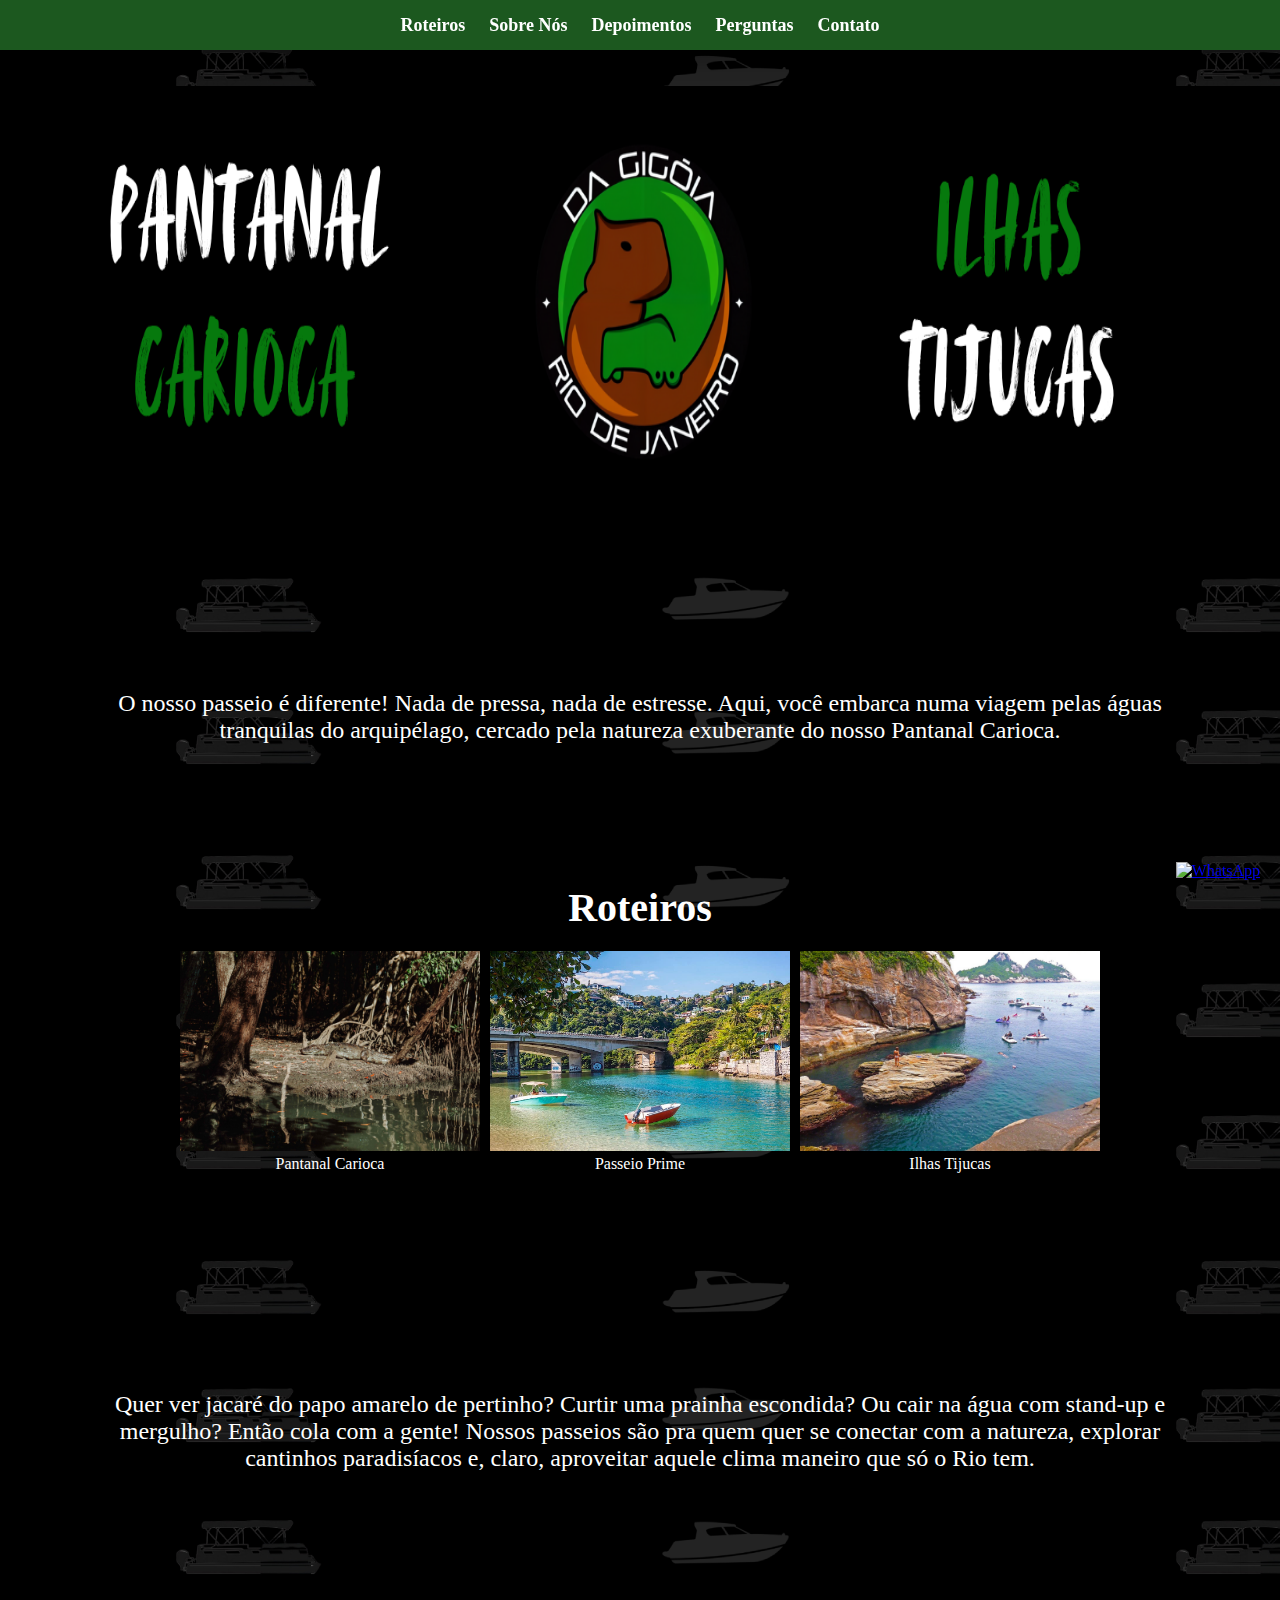
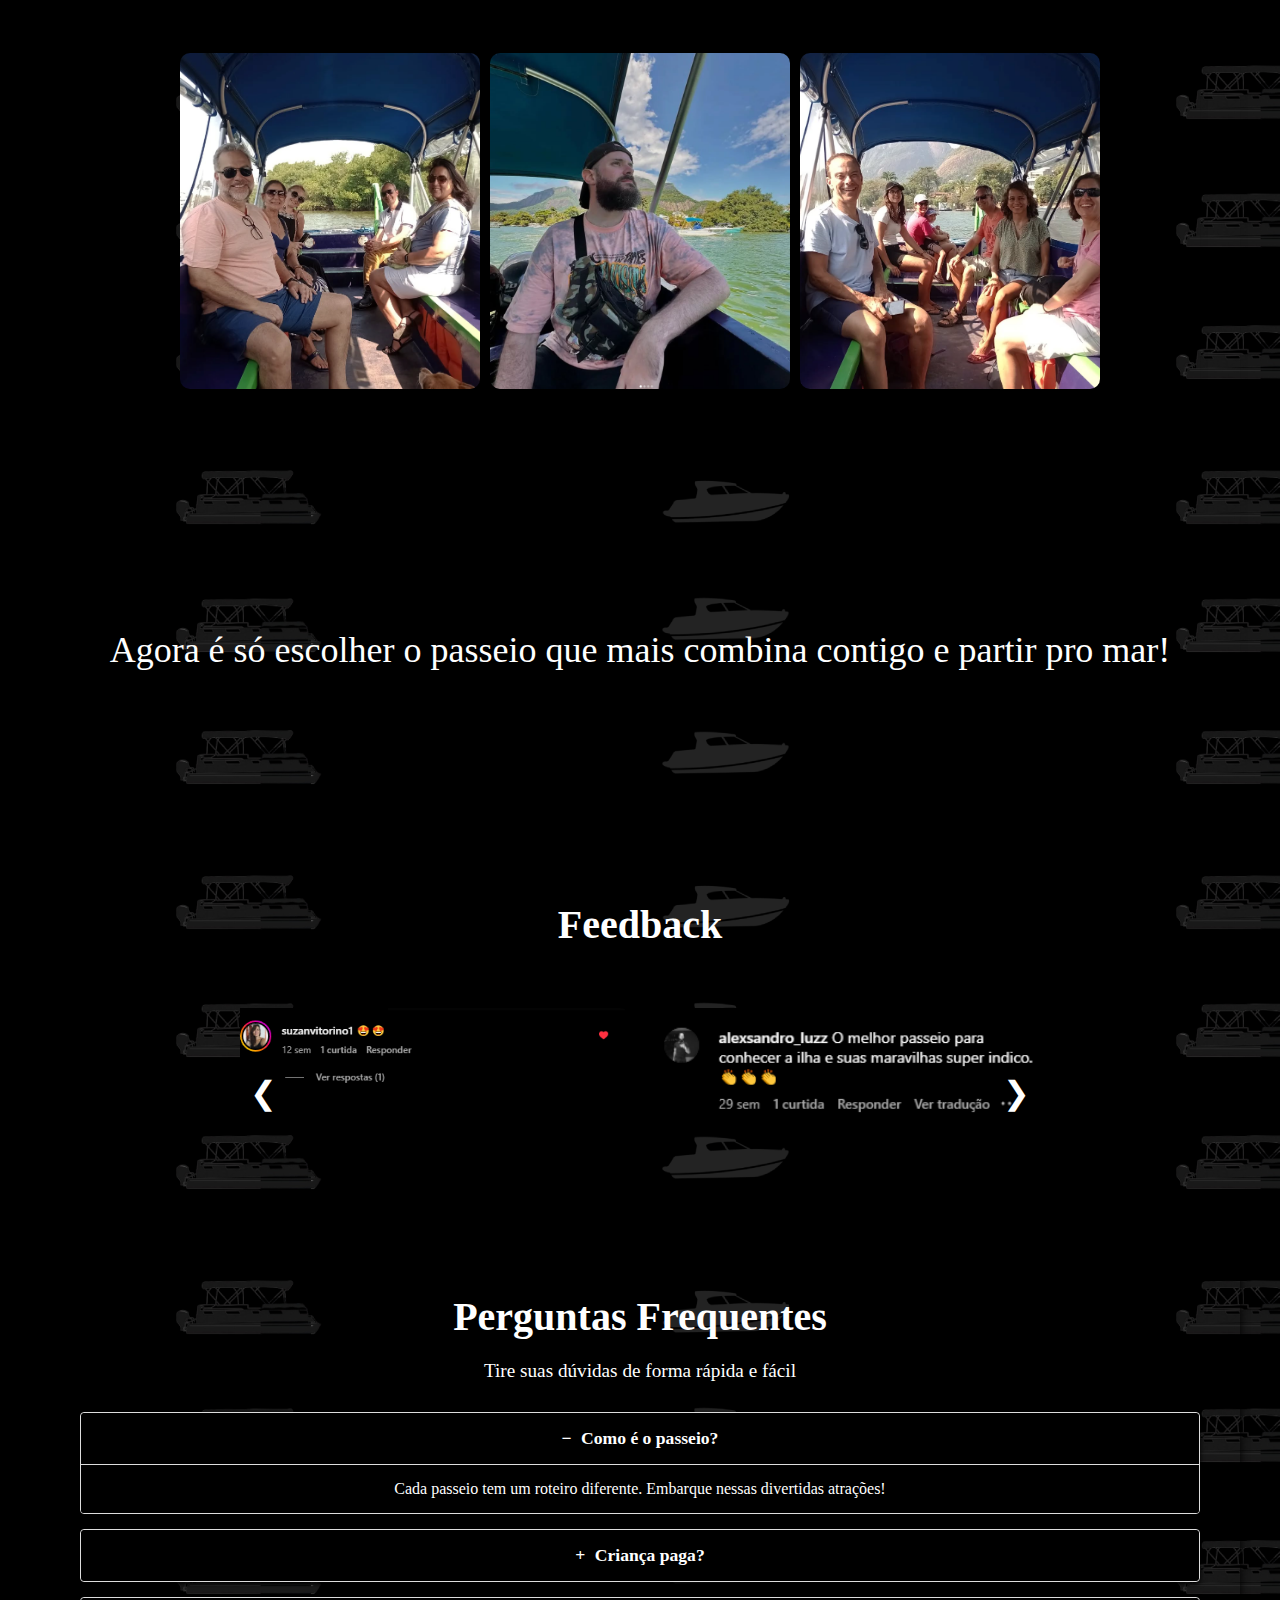
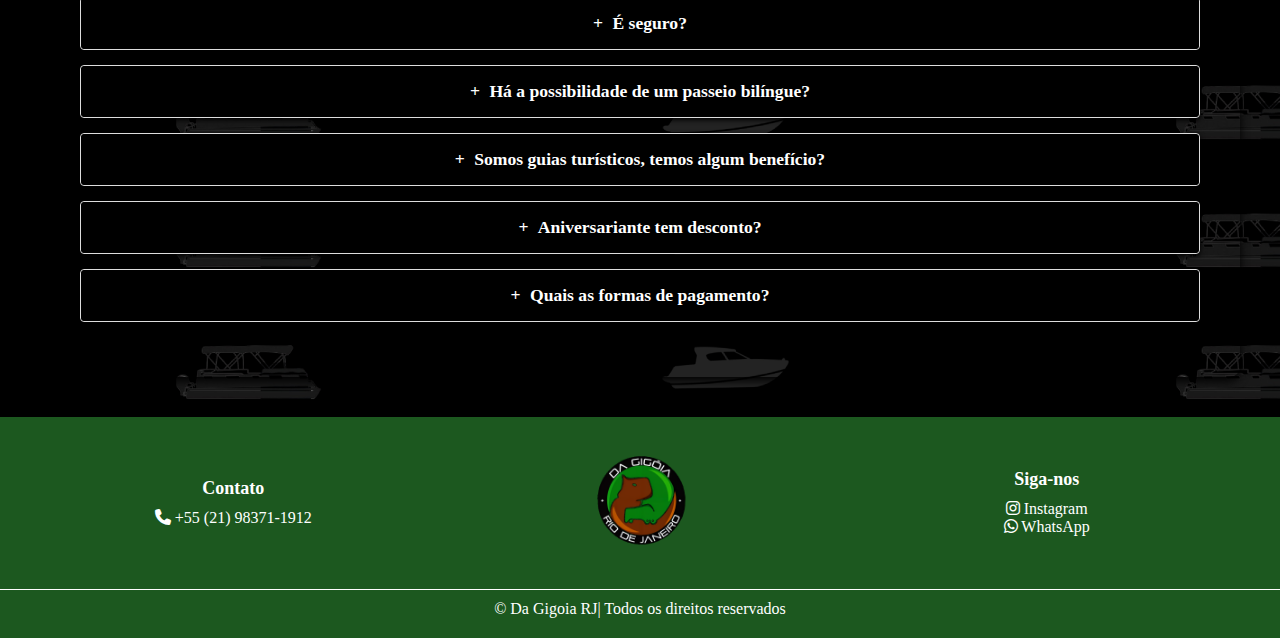
==== index.html @ a49fd47b "Teste1" ====
<!DOCTYPE html>
<html lang="pt-BR">

<head>
  <meta charset="UTF-8">
  <meta name="viewport" content="width=device-width, initial-scale=1.0">
  <title>DaGigóia</title>


  <link rel="stylesheet" href="CSS/style.css">


  <link rel="stylesheet" href="https://cdnjs.cloudflare.com/ajax/libs/font-awesome/6.5.1/css/all.min.css">

</head>

<body>
  <header>

    <nav>
      <ul>
        <li><a href="#roteiros">Roteiros</a></li>
        <li><a href="#sobre-nos">Sobre Nós</a></li>
        <li><a href="#depoimentos">Depoimentos</a></li>
        <li><a href="#perguntas">Perguntas</a></li>
        <li><a href="#contato">Contato</a></li>
      </ul>
    </nav>
  </header>
  <br><br>



  <img class="imagem-principal" src="Imagens/Fundologo.png" alt="">
  <div class="whatsapp-button">
    <a href="https://wa.me/5521983711912" target="_blank">
      <img src="https://upload.wikimedia.org/wikipedia/commons/6/6b/WhatsApp.svg" alt="WhatsApp">
    </a>
  </div>

  <div class="container caixa-formatada">
    <div class="texto">
      <p class="descricao">O nosso passeio é diferente! Nada de pressa, nada de estresse. Aqui, você embarca numa viagem
        pelas águas tranquilas do arquipélago, cercado pela natureza exuberante do nosso Pantanal Carioca.</p>
    </div>
  </div>




  <div class="roteiros" id="roteiros">
    <h2>Roteiros</h2>
    <div class="roteiros-container">

      <div class="roteiro-item"
        onclick="abrirModal('Imagens/Pantanal carioca.jpg', 'Pantanal Carioca', 'Duração: 25 a 35 minutos de pura emoção!<br>Descrição: Prepare-se para ser encantado enquanto navega pelo fascinante canal Marapendi! Conheça o berçário dos jacarés do papo amarelo e se delicie com a vista dos diversos restaurantes que adornam as ilhas. É uma verdadeira imersão na natureza!<br>Incluso: Seu passeio já inclui a volta ao ponto de partida, garantindo uma experiência completa.')">
        <img class="miniatura" src="Imagens/Pantanal carioca.jpg" alt="Roteiro 1" width="300">
        <p class="titulo-passeio">Pantanal Carioca</p>
      </div>
      <div class="roteiro-item"
        onclick="abrirModal('Imagens/Passeio prime.png', 'Passeio Prime', 'Duração: 45 a 50 minutos de pura emoção!<br> Eleve sua experiência com o Passeio Prime! Navegue pelo Pantanal Carioca e, em seguida, descubra a deslumbrante Praia dos Amores, um verdadeiro paraíso ao lado do pier da Barra.<br>Incluso: Todo o conforto e qualidade do passeio Pantanal, com um toque especial!')">
        <img class="miniatura" src="Imagens/Passeio prime.png" alt="Roteiro 2" width="300">
        <p class="titulo-passeio">Passeio Prime</p>
      </div>
      <div class="roteiro-item"
        onclick="abrirModal('Imagens/tijucas3.png', 'Passeio às Ilhas Tijucas', 'Duração: 4 horas de pura alegria!<br>Descrição: Mergulhe em um dia de aventuras nas Ilhas Tijucas, em frente à Praia da Barra! Aproveite atividades como stand-ups, mergulho com máscara e macarrões flutuantes para se divertir na água. É diversão garantida para todos!<br>Incluso: Água e mate para você se manter hidratado enquanto desfruta dessa experiência incrível.')">
        <img class="miniatura" src="Imagens/tijucas3.png" alt="Roteiro 3" width="300">
        <p class="titulo-passeio">Ilhas Tijucas</p>
      </div>
    </div>
  </div>


  <div id="modal" class="modal">
    <div class="modal-conteudo">
      <span class="fechar" onclick="fecharModal()">&times;</span>
      <img id="modal-imagem" src="" alt="Imagem Ampliada">
      <h2 id="modal-titulo"></h2>
      <p id="modal-desc"></p>
    </div>
  </div>
  <br>


  <div class=" caixa-formatada">
    <div class="texto">
      <p>Quer ver jacaré do papo amarelo de pertinho? Curtir uma prainha escondida? Ou cair na água com stand-up e
        mergulho? Então cola com a gente! Nossos passeios são pra quem quer se conectar com a natureza, explorar
        cantinhos paradisíacos e, claro, aproveitar aquele clima maneiro que só o Rio tem.</p>
    </div>
    <br><br><br>
    <section class="sobre-nos" id="sobre-nos">
      <div class="imagens">
        <img src="Imagens/Cliente1.png" alt="Imagem 1">
        <img src="Imagens/Cliente2.png" alt="Imagem 2">
        <img src="Imagens/Cliente3.png" alt="Imagem 3">
      </div>
  </div>
  </section>

  <div class="container caixa-formatada">
    <div class="texto">
      <p style="font-size: 1.5em; font-family: cursive" ;>Agora é só escolher o passeio que mais combina contigo e
        partir pro mar!</p>
    </div>
  </div>


  <br><br><br><br><br>


  <div class="testimonials">
    <div class="depoimentos" id="depoimentos">
      <h2>Feedback</h2>
    </div>
  </div>

  <div class="testimonials">
    <div class="testimonial-wrapper">
      <button class="prev">❮</button>
      <div class="testimonial-container">
        <div class="testimonial"><img src="Imagens/depoimento0.png" alt="Depoimento 1"></div>
        <div class="testimonial"><img src="Imagens/depoimento1.png" alt="Depoimento 3"></div>
        <div class="testimonial"><img src="Imagens/depoimento2.png" alt="Depoimento 4"></div>
        <div class="testimonial"><img src="Imagens/depoimento3.png" alt="Depoimento 4"></div>
      </div>
      <button class="next">❯</button>
    </div>
  </div>


  <br><br>

  <div class="perguntas" id="perguntas">
    <h2 class="tituloperguntas">Perguntas Frequentes</h2>
    <p>Tire suas dúvidas de forma rápida e fácil</p>

    <div class="duvida">
      <details open>
        <summary>Como é o passeio?</summary>
        <p>Cada passeio tem um roteiro diferente. Embarque nessas divertidas atrações!</p>
      </details>
    </div>

    <div class="duvida">
      <details>
        <summary>Criança paga?</summary>
        <p>Crianças de até cinco anos não pagam, limitado a três por grupo, desde que estejam acompanhadas por pelo
          menos dois adultos.</p>
      </details>
    </div>

    <div class="duvida">
      <details>
        <summary>É seguro?</summary>
        <p>Sim! Todas as medidas de segurança marítima são adotadas para garantir uma experiência tranquila e
          protegida</p>
      </details>
    </div>
    <div class="duvida">
      <details>
        <summary>Há a possibilidade de um passeio bilíngue?</summary>
        <p>Sim, há a opção de passeio bilíngue, mas é necessário avisar com antecedência, e o valor pode sofrer
          alterações.</p>
      </details>
    </div>


    <div class="duvida">
      <details>
        <summary>Somos guias turísticos, temos algum benefício?</summary>
        <p>Sim, se o guia estiver acompanhado de pelo menos duas pessoas, não há cobrança pelo passeio.</p>
      </details>
    </div>

    <div class="duvida">
      <details>
        <summary>Aniversariante tem desconto?</summary>
        <p>Claro, dá pra gente fechar vários tipos de colaboração.</p>
      </details>
    </div>

    <div class="duvida">
      <details>
        <summary>Quais as formas de pagamento?</summary>
        <p>Pix / Dinheiro / Crédito / Débito</p>
      </details>
    </div>
  </div>

  <footer class="footer" id="contato">
    <div class="footer-content">
      <div class="footer-section contato">
        <h3>Contato</h3>
        <p>
          <a href="tel:+5521983711912">
            <i class="fas fa-phone"></i> +55 (21) 98371-1912
          </a>
        </p>
      </div>
      <div class="footer-section-logo">
        <img src="Imagens/logo_transparente.png" alt="Logo">
      </div>

      <div class="footer-section redes-sociais">
        <h3>Siga-nos</h3>
        <p>
          <a href="https://www.instagram.com/dagigoiarj?utm_source=ig_web_button_share_sheet&igsh=ZDNlZDc0MzIxNw=='"
            target="_blank">
            <i class="fab fa-instagram"></i> Instagram
          </a>
        </p>
        <p>
          <a href="https://wa.me/5521983711912" target="_blank">
            <i class="fab fa-whatsapp"></i> WhatsApp
          </a>
        </p>
      </div>
    </div>

    <div class="footer-bottom">
      <p>&copy; Da Gigoia RJ| Todos os direitos reservados</p>
    </div>
  </footer>




  <script src="JS/script.js"></script>
</body>

</html>
---- CSS/style.css ----
/* Reset básico para remover margens e paddings padrão */
* {
    margin: 0;
    padding: 0;
    box-sizing: border-box;
}

@import url('https://fonts.googleapis.com/css2?family=Caveat:wght@400..700&family=Piedra&display=swap');
@import url('https://fonts.googleapis.com/css2?family=Caveat:wght@400..700&family=Oswald:wght@200..700&display=swap');


body {
    font-family: "Piedra", serif;
    color: #000000;
    background-image: url(Fundo.png);
    margin: 0;
    height: 100vh;
    overflow-x: hidden;
    width: 100%;
    padding: 0%;
    
}




header {
    background-color: #1c581f;
    background-size: cover;
    background-position: center;
    background-repeat: no-repeat;
    display: flex;
    justify-content: space-between;
    align-items: center;
    width: 100%;
    height: 50px;
    margin: 0;
    position: fixed;
    top: 0;
    left: 0;
    z-index: 1000;
    padding: 10px 5%;
    box-shadow: 0px 10px 20px rgba(0, 0, 0, 0.3);
}

@media (max-width: 321px) {
    header {
        padding-bottom: 30px;
        padding-top: 30px;
    }
}

nav {
    flex: 1;
    display: flex;
    justify-content: center;
}

nav ul {
    display: flex;
    flex-wrap: wrap;
    justify-content: center;
}

nav ul li {
    display: inline;
}

nav ul li a {
    color: white;
    text-decoration: none;
    font-size: 18px;
    font-weight: bold;
    transition: all 0.3s ease-in-out;
    padding: 8px 12px;
    border-radius: 5px;
}

nav ul li a:hover {
    background-color: rgba(255, 255, 255, 0.2);
    transform: scale(1.05);
}

header.show {
    top: 0;
}



.roteiros {
    font-family: cursive;
    text-align: center;
    margin: 60px auto;
    color: #ffffff;
    padding: 40px;
    border-radius: 10px;
    box-shadow: 0 4px 10px rgba(0, 0, 0, 0.1);
}

.roteiros h2 {
    margin-bottom: 20px;
    font-size: 2.5rem;
}

.roteiros-container {
    display: flex;
    justify-content: center;
    width: 100%;
    max-width: 1100px;
    margin: 0 auto;
    flex-wrap: nowrap;
    gap: 10px;
}


.roteiros .miniatura {
    width: 300px;
    height: 200px;

    transition: transform 0.3s;
    cursor: pointer;
    object-fit: cover;

}


.roteiros .miniatura:hover {
    transform: scale(1.1);
}



@media (max-width: 768px) {
    .roteiros-container {
        flex-direction: column;
        align-items: center;
    }
}




.modal {

    display: none;
    position: fixed;
    z-index: 1000;
    left: 0;
    top: 0;
    width: 100%;
    height: 100%;
    background-color: rgba(0, 0, 0, 0.8);
    justify-content: center;
    align-items: center;
}

@import url('https://fonts.googleapis.com/css2?family=Raleway:wght@300;400;600&display=swap');

.modal-conteudo {
    background: rgb(0, 0, 0);
    font-family: 'Raleway', sans-serif;
    font-size: 18px;
    font-weight: 400;
    color: white;
    padding: 20px;
    border-radius: 10px;
    text-align: center;
    max-width: 500px;
    position: relative;
    box-shadow: 0 4px 8px rgba(0, 0, 0, 0.2);
    letter-spacing: 0.7px;
    line-height: 1.6;
    text-shadow: 1px 1px 3px rgba(255, 255, 255, 0.1);
}



.modal img {
    width: 100%;
    max-height: 300px;
    border-radius: 10px;
    margin-bottom: 10px;
}

.fechar {
    position: absolute;
    top: -4px;
    right: 3px;
    font-size: 24px;
    cursor: pointer;
}

.sobre-nos {
    text-align: center;
    margin: 60px auto;
    color: #ffffff;
    padding: 40px;
    border-radius: 10px;
    box-shadow: 0 4px 10px rgba(0, 0, 0, 0.1);
    max-width: 1200px;
}

.sobre-nos .texto h2 {

    font-size: 2.5rem;
    margin-bottom: 20px;
}




.sobre-nos .texto p {
    font-size: 1.2rem;
    line-height: 1.8;
    margin-bottom: 30px;
}

.sobre-nos .imagens {
    display: flex;
    justify-content: center;
    width: 100%;
    max-width: 1100px;
    margin: 0 auto;
    flex-wrap: nowrap;

}


.sobre-nos .imagens img {
    width: 300px;
    height: auto;
    border-radius: 10px;
    object-fit: cover;
    flex-shrink: 0;
    transition: transform 0.3s;

}

.sobre-nos .imagens img:hover {
    transform: scale(1.1);
}

@media (max-width: 768px) {
    .sobre-nos .imagens {
        flex-direction: column;
        align-items: center;
    }
}
.caixa-formatada {
    font-size: 1.5rem;
    text-align: center;
    margin: 60px auto;
    color: #ffffff;
    padding: 40px;
    border-radius: 10px;
    box-shadow: 0 4px 10px rgba(0, 0, 0, 0.1);
    max-width: 1200px;
}


.texto {
    flex: 1;
}

.imagens {
    display: grid;
    grid-template-columns: repeat(2, 1fr);
    gap: 10px;
    flex: 1;
}

.imagens img {
    height: 250px;
    width: 100%;
    border-radius: 8px;
    object-fit: cover;
    transition: transform 0.3s ease;
}

.imagens img:hover {
    transform: scale(1.05);
}

@media (max-width: 768px) {
    .imagens {
        grid-template-columns: 1fr;
    }
}




.imagem-principal {
    background-image: linear-gradient(to bottom, rgba(0, 0, 0, 0) 70%, black 100%), url('DaGigoia.png');
    background-size: cover;
    background-position: center;
    background-repeat: no-repeat;
    width: 100%;
    max-width: 100vw;
    height: 50vh; /* 50% da altura da tela */
    margin-top: 50px;
    margin-bottom: 50px;
}

/* Ajuste para telas menores (smartphones) */
@media (max-width: 768px) {
    .imagem-principal {
        height: 25vh; /* Reduz a altura em telas pequenas */
        margin-top: 30px;
        margin-bottom: 30px;
        
    }
   
}

/* Ajuste para telas muito pequenas (até 480px) */
@media (max-width: 480px) {
    .imagem-principal {
        height: 20vh; /* Reduz mais a altura */
        margin-top: 20px;
        margin-bottom: 20px;
    }
}





.header-buttons {
    display: flex;
    gap: 15px;
}

.logo {
    font-size: 2em;
    font-weight: bold;
}


.logo {
    font-size: 2em;
    font-weight: bold;
    margin-right: auto;
}

.header-image {
    margin-left: auto;
}



.depoimentos {
    font-family: cursive;
    text-align: center;
    max-width: 1200px;
    padding: 40px;
}

.depoimentos h2 {
    font-size: 2.5rem;
    margin-bottom: 20px;
    color: white;

}

.testimonials {
    max-width: 800px;
    margin: auto;
    position: relative;
    overflow: hidden;
}

.testimonial-wrapper {
    display: flex;
    align-items: center;
    justify-content: center;
    position: relative;
    overflow: hidden;
    width: 100%;
}

.testimonial-container {
    display: flex;
    transition: transform 0.5s ease-in-out;
    width: max-content;
    margin-bottom: 50px;
}

.testimonial {
    flex: 0 0 400px;
    margin: 0 10px;
}

.testimonial img {
    width: 100%;
    height: auto;
    max-height: 250px;
    border-radius: 10px;
    object-fit: cover;
}

button {
    background: none;
    border: none;
    color: white;
    font-size: 2rem;
    cursor: pointer;
    position: absolute;
    top: 50%;
    transform: translateY(-50%);
    z-index: 10;
}

.prev {
    left: 10px;
}

.next {
    right: 10px;
}

button:hover {
    color: rgba(255, 255, 255, 0.8);
}













.foto-box {

    width: 200px;
    height: 150px;
    display: flex;
    align-items: center;
    justify-content: center;
    font-weight: bold;
}


.tituloperguntas {
    font-family: cursive;
    font-size: 24px;
    margin-bottom: 10px;
}





.perguntas {
    color: #ffffff;
    padding: 40px;
    border-radius: 10px;
    box-shadow: 0 4px 10px rgb(0, 0, 0);
    width: 100%;
    max-width: 800px;
    text-align: center;
    margin-top: 40px;
    margin: 40px auto;
    max-width: 1200px;

}

.tituloperguntas {
    font-size: 2.5rem;
    margin-bottom: 20px;
    text-align: center;
}

.perguntas p {
    color: #ffffff;
    margin-bottom: 30px;
    text-align: center;
    font-size: 1.2rem;
}

.duvida details {
    border: 1px solid #ddd;
    border-radius: 4px;
    margin-bottom: 15px;
    background-color: #000000;
    box-shadow: 0 2px 5px rgb(0, 0, 0);
    overflow: hidden;
    transition: all 0.3s ease-in-out;
}

.duvida summary {
    padding: 15px;
    cursor: pointer;
    font-weight: bold;
    list-style: none;
    font-size: 1.1rem;
    color: rgb(255, 255, 255);
    background-color: #000000;
    border-radius: 4px;
}

.duvida details p {
    color: #ffffff;

}

.duvida details[open] summary::before {
    content: "− ";
}

.duvida summary::before {
    content: "+ ";
    margin-right: 5px;
}

.duvida p {
    padding: 15px;
    border-top: 1px solid #ddd;
    margin: 0;
    font-size: 1rem;
    background-color: #000000;
}




.whatsapp-button {
    position: fixed;
    bottom: 20px;
    right: 20px;
    z-index: 1000;
}

.whatsapp-button img {
    width: 60px;
    height: auto;
    cursor: pointer;
}




.background-container {
    position: fixed;
    top: 0;
    left: 0;
    width: 100%;
    height: 100%;
    background-image: url('https://png.pngtree.com/background/20230425/original/pngtree-waterfall-is-surrounded-by-lush-green-forest-picture-image_2469463.jpg');
    background-size: cover;
    background-position: center;
    background-attachment: fixed;
    z-index: -1;
}


.background-container::after {
    content: '';
    position: absolute;
    top: 0;
    left: 0;
    width: 100%;
    height: 100%;
    background: rgba(255, 255, 255, 0.5);

}


.content {
    position: relative;
    z-index: 1;
    padding: 20px;
    color: #333;
    text-align: center;
}
.footer {
    background-color: #1c581f;
    background-size: cover;
    background-position: center;
    background-repeat: no-repeat;
    width: 100vw;
    color: white;
    padding: 20px 0;
    text-align: center;
}

.footer-content {
    display: flex;
    justify-content: space-between; /* Mantém os itens distribuídos */
    align-items: center;
    flex-wrap: nowrap; /* Impede que os elementos quebrem para outra linha */
    max-width: 1200px;
    margin: 0 auto;
    gap: 20px; /* Evita que os elementos fiquem muito grudados */
    overflow: hidden;
}

.footer-section {
    flex: 1;
    padding: 10px;
    min-width: 150px; /* Reduzindo para caber sempre na tela */
    max-width: 400px; /* Evita que um item fique muito maior que o outro */
}

.footer-section h3 {
    margin-bottom: 10px;
    font-size: 18px;
}

.footer-section a {
    color: white;
    text-decoration: none;
    transition: color 0.3s ease-in-out;
    font-size: 16px;
}

.footer-section a:hover {
    color: #000000;
}

.footer-bottom {
    border-top: 1px solid #ffffff;
    padding-top: 10px;
    margin-top: 20px;
}

.footer-section-logo {
    display: flex;
    justify-content: center;
    align-items: center;
    flex: 1;
    padding: 10px;
}

.footer-logo {
    max-width: 100px;
    height: auto;
}

.footer-section-logo img {
    max-width: 100px;
    height: auto;
}

footer {
    text-align: center;
    margin-top: auto;
}

/* Garantindo que mesmo em telas menores os itens fiquem lado a lado */
@media (max-width: 768px) {
    .footer-content {
        justify-content: space-between; /* Mantém alinhado */
        gap: 10px;
    }

    .footer-section {
        min-width: 120px; /* Garante que os itens não quebrem */
    }

    .footer-logo {
        max-width: 80px;
    }
}

@media (max-width: 480px) {
    .footer-content {
        justify-content: space-between;
        gap: 5px;
    }

    .footer-section {
        min-width: 100px;
    }

    .footer-section h3 {
        font-size: 14px;
    }

    .footer-section a {
        font-size: 12px;
    }

    .footer-logo {
        max-width: 60px;
    }
}
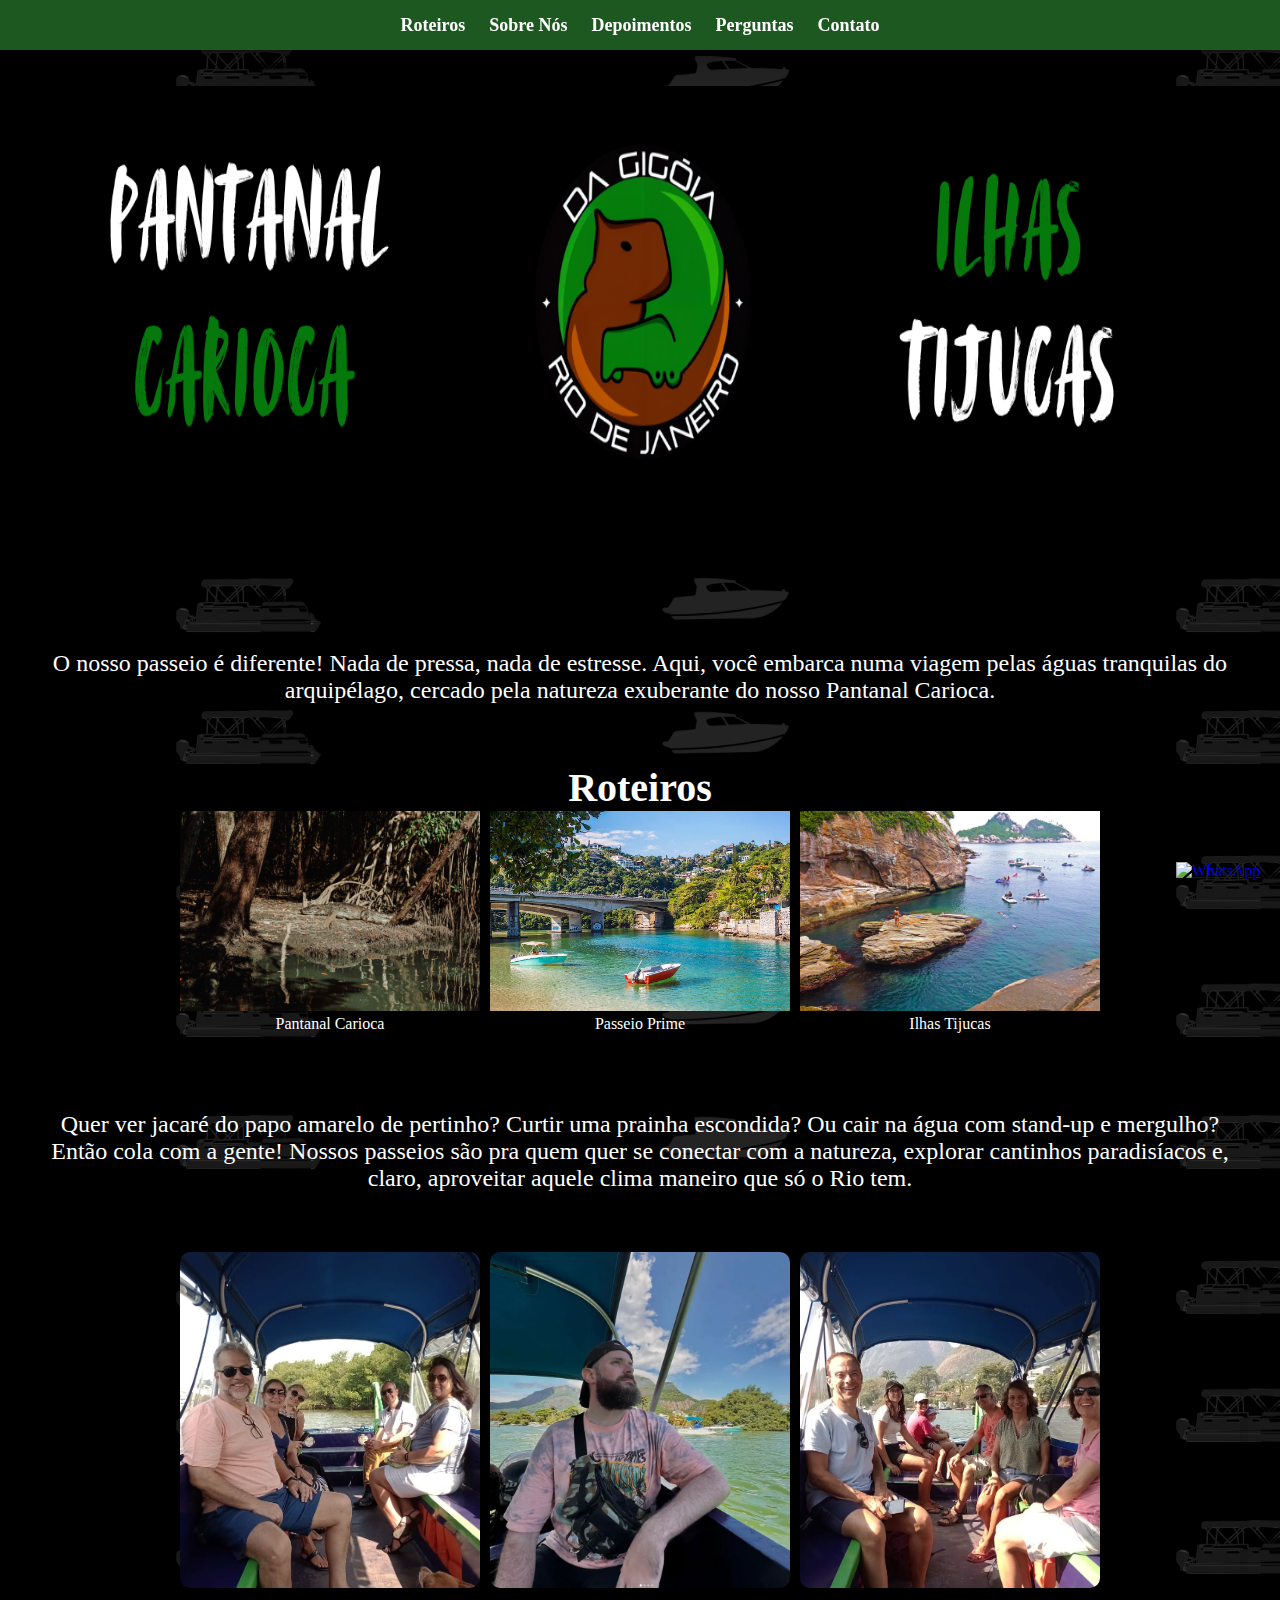
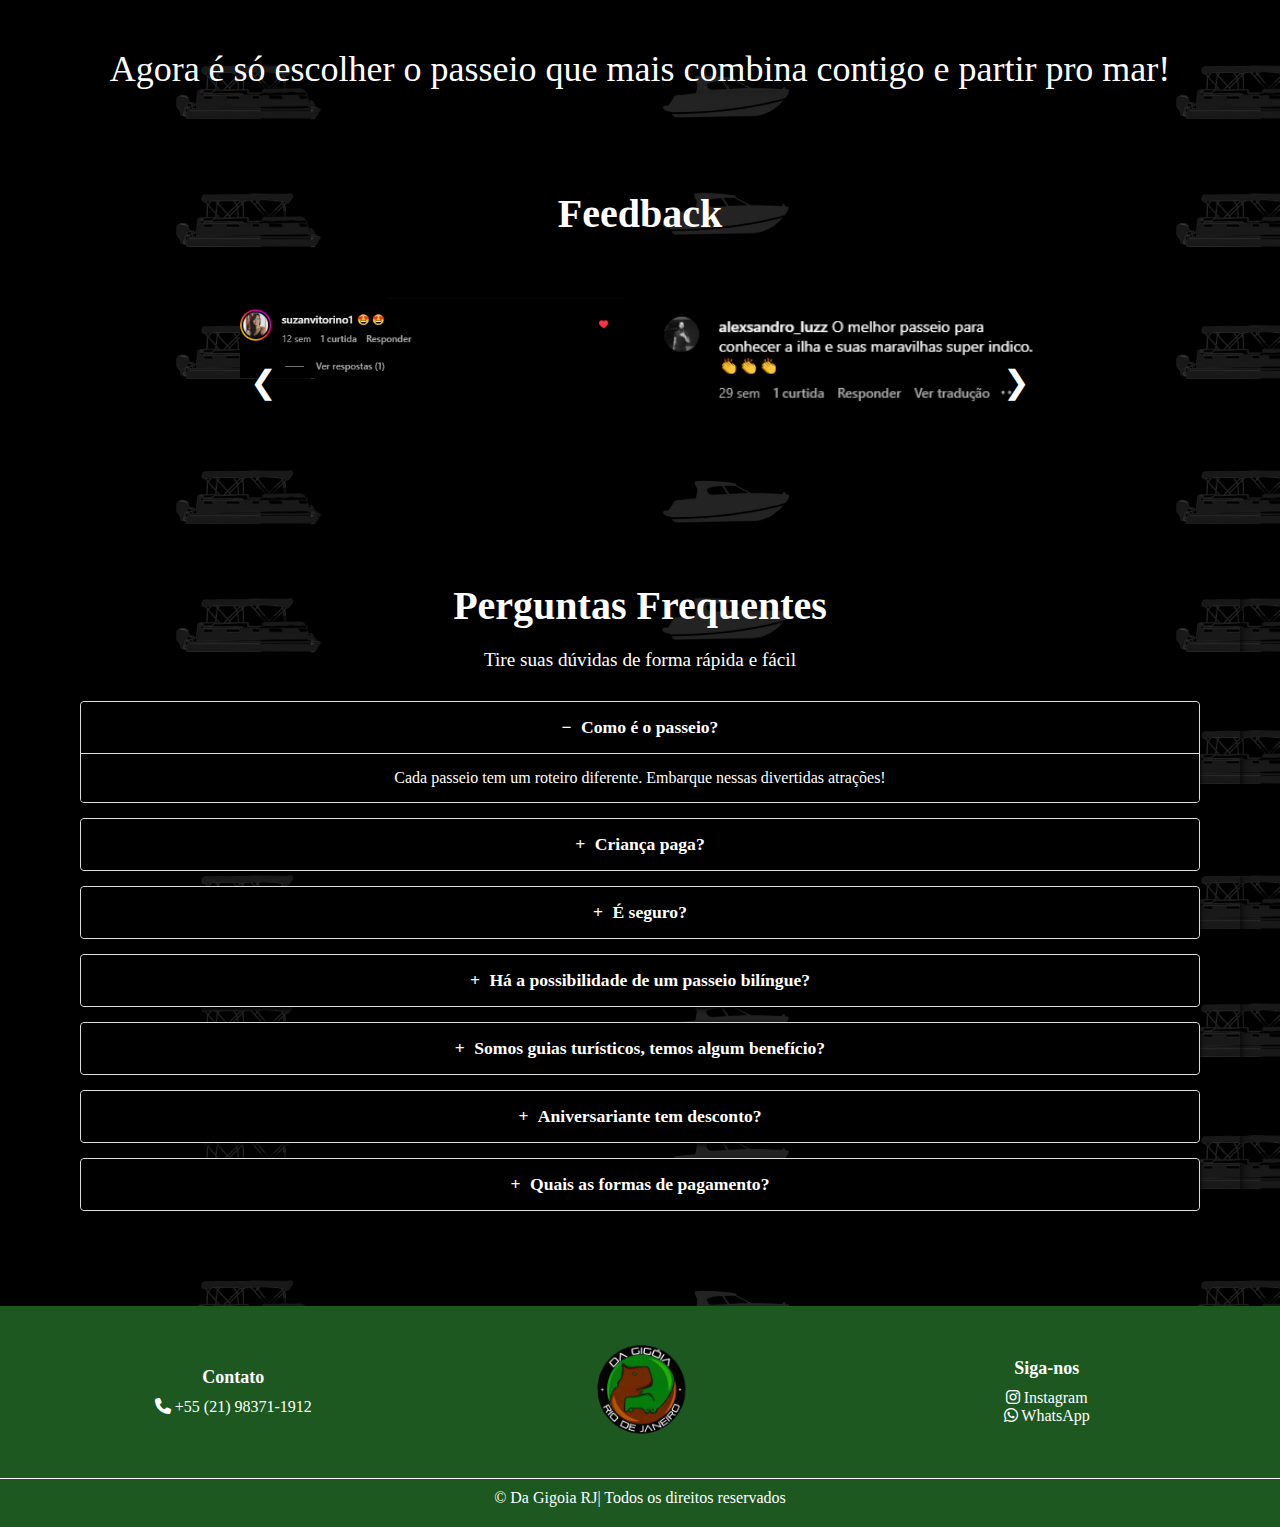
==== commit cceb3158: "Teste1" ====
--- a/index.html
+++ b/index.html
@@ -88,7 +88,7 @@
         mergulho? Então cola com a gente! Nossos passeios são pra quem quer se conectar com a natureza, explorar
         cantinhos paradisíacos e, claro, aproveitar aquele clima maneiro que só o Rio tem.</p>
     </div>
-    <br><br><br>
+   
     <section class="sobre-nos" id="sobre-nos">
       <div class="imagens">
         <img src="Imagens/Cliente1.png" alt="Imagem 1">
@@ -106,7 +106,7 @@
   </div>
 
 
-  <br><br><br><br><br>
+
 
 
   <div class="testimonials">
--- a/CSS/style.css
+++ b/CSS/style.css
@@ -18,7 +18,7 @@
     overflow-x: hidden;
     width: 100%;
     padding: 0%;
-    
+
 }
 
 
@@ -39,7 +39,7 @@
     top: 0;
     left: 0;
     z-index: 1000;
-    padding: 10px 5%;
+
     box-shadow: 0px 10px 20px rgba(0, 0, 0, 0.3);
 }
 
@@ -90,15 +90,13 @@
 .roteiros {
     font-family: cursive;
     text-align: center;
-    margin: 60px auto;
     color: #ffffff;
-    padding: 40px;
     border-radius: 10px;
     box-shadow: 0 4px 10px rgba(0, 0, 0, 0.1);
 }
 
 .roteiros h2 {
-    margin-bottom: 20px;
+
     font-size: 2.5rem;
 }
 
@@ -194,7 +192,6 @@
     text-align: center;
     margin: 60px auto;
     color: #ffffff;
-    padding: 40px;
     border-radius: 10px;
     box-shadow: 0 4px 10px rgba(0, 0, 0, 0.1);
     max-width: 1200px;
@@ -246,12 +243,13 @@
         align-items: center;
     }
 }
+
 .caixa-formatada {
     font-size: 1.5rem;
     text-align: center;
     margin: 60px auto;
     color: #ffffff;
-    padding: 40px;
+
     border-radius: 10px;
     box-shadow: 0 4px 10px rgba(0, 0, 0, 0.1);
     max-width: 1200px;
@@ -297,7 +295,8 @@
     background-repeat: no-repeat;
     width: 100%;
     max-width: 100vw;
-    height: 50vh; /* 50% da altura da tela */
+    height: 50vh;
+    /* 50% da altura da tela */
     margin-top: 50px;
     margin-bottom: 50px;
 }
@@ -305,18 +304,20 @@
 /* Ajuste para telas menores (smartphones) */
 @media (max-width: 768px) {
     .imagem-principal {
-        height: 25vh; /* Reduz a altura em telas pequenas */
+        height: 25vh;
+        /* Reduz a altura em telas pequenas */
         margin-top: 30px;
         margin-bottom: 30px;
-        
-    }
-   
+
+    }
+
 }
 
 /* Ajuste para telas muito pequenas (até 480px) */
 @media (max-width: 480px) {
     .imagem-principal {
-        height: 20vh; /* Reduz mais a altura */
+        height: 20vh;
+        /* Reduz mais a altura */
         margin-top: 20px;
         margin-bottom: 20px;
     }
@@ -578,6 +579,7 @@
     color: #333;
     text-align: center;
 }
+
 .footer {
     background-color: #1c581f;
     background-size: cover;
@@ -591,20 +593,25 @@
 
 .footer-content {
     display: flex;
-    justify-content: space-between; /* Mantém os itens distribuídos */
+    justify-content: space-between;
+    /* Mantém os itens distribuídos */
     align-items: center;
-    flex-wrap: nowrap; /* Impede que os elementos quebrem para outra linha */
+    flex-wrap: nowrap;
+    /* Impede que os elementos quebrem para outra linha */
     max-width: 1200px;
     margin: 0 auto;
-    gap: 20px; /* Evita que os elementos fiquem muito grudados */
+    gap: 20px;
+    /* Evita que os elementos fiquem muito grudados */
     overflow: hidden;
 }
 
 .footer-section {
     flex: 1;
     padding: 10px;
-    min-width: 150px; /* Reduzindo para caber sempre na tela */
-    max-width: 400px; /* Evita que um item fique muito maior que o outro */
+    min-width: 150px;
+    /* Reduzindo para caber sempre na tela */
+    max-width: 400px;
+    /* Evita que um item fique muito maior que o outro */
 }
 
 .footer-section h3 {
@@ -655,12 +662,14 @@
 /* Garantindo que mesmo em telas menores os itens fiquem lado a lado */
 @media (max-width: 768px) {
     .footer-content {
-        justify-content: space-between; /* Mantém alinhado */
+        justify-content: space-between;
+        /* Mantém alinhado */
         gap: 10px;
     }
 
     .footer-section {
-        min-width: 120px; /* Garante que os itens não quebrem */
+        min-width: 120px;
+        /* Garante que os itens não quebrem */
     }
 
     .footer-logo {
@@ -689,4 +698,4 @@
     .footer-logo {
         max-width: 60px;
     }
-}
+}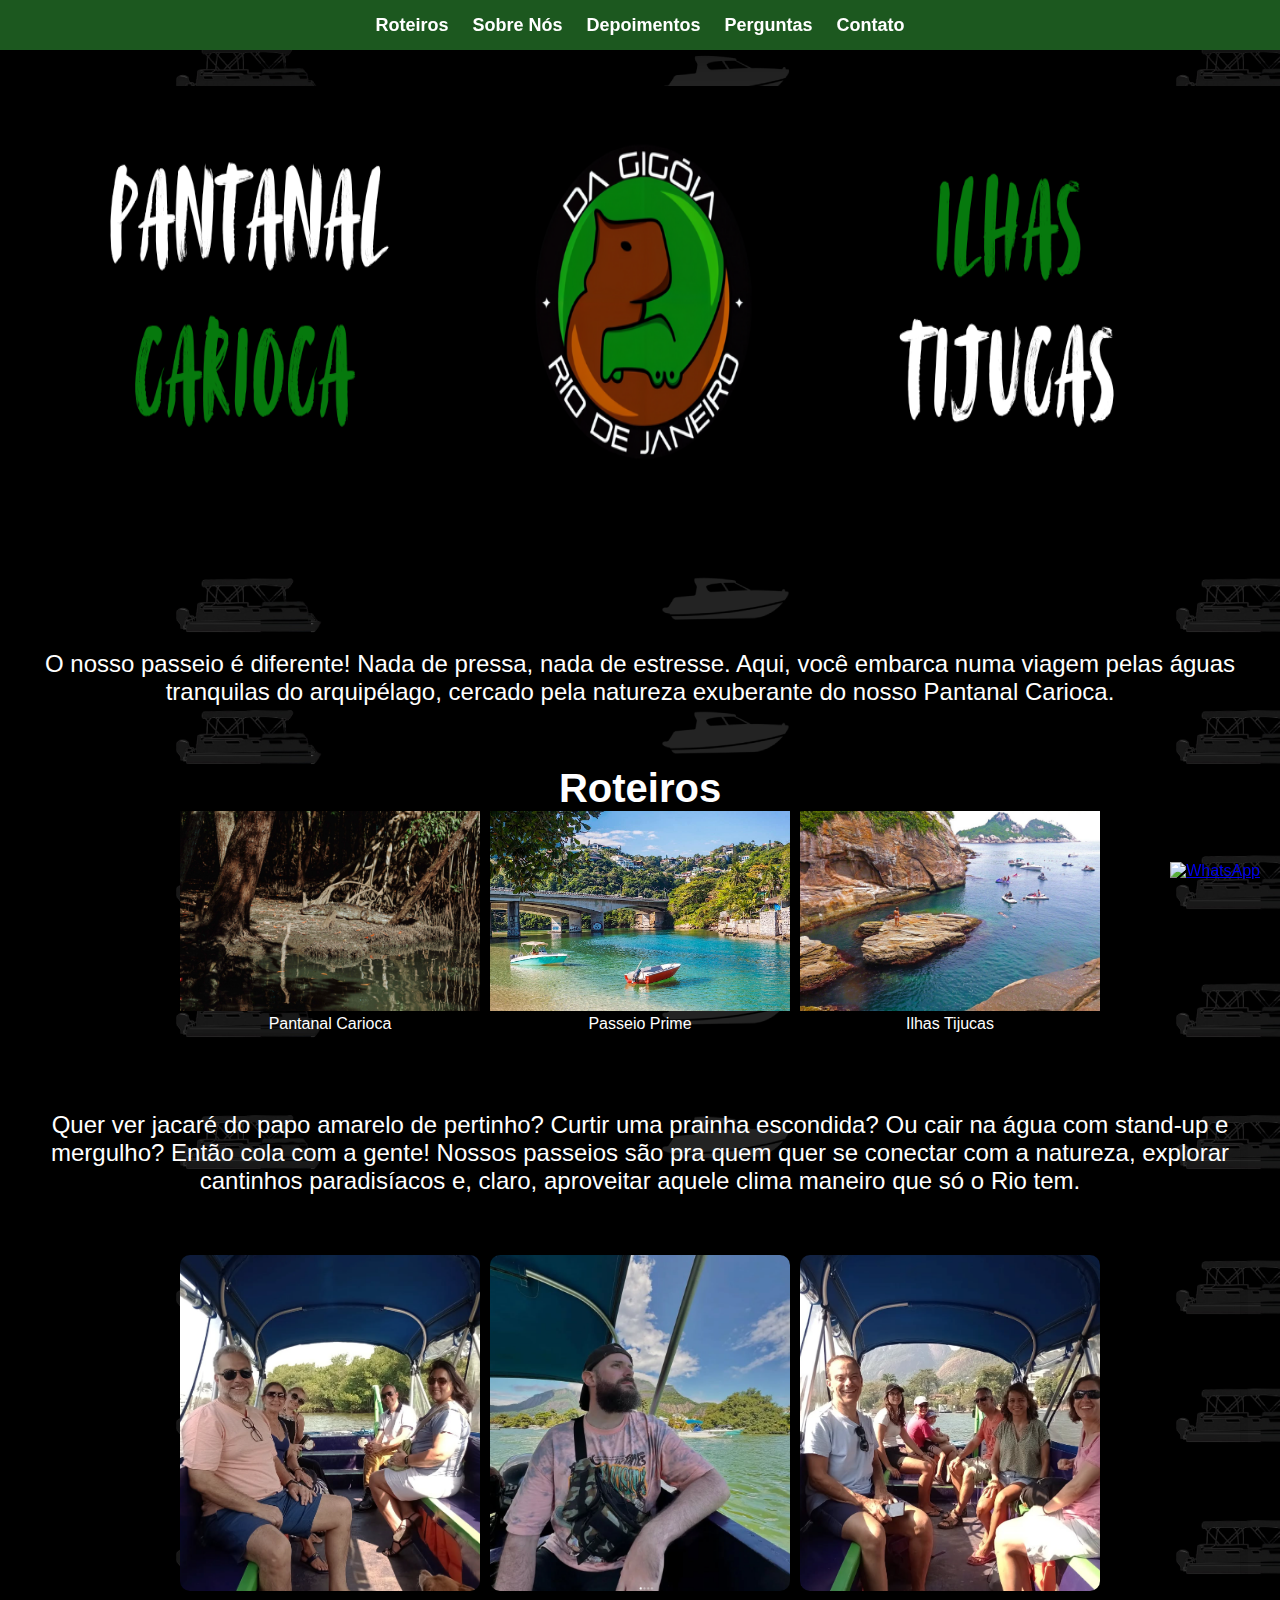
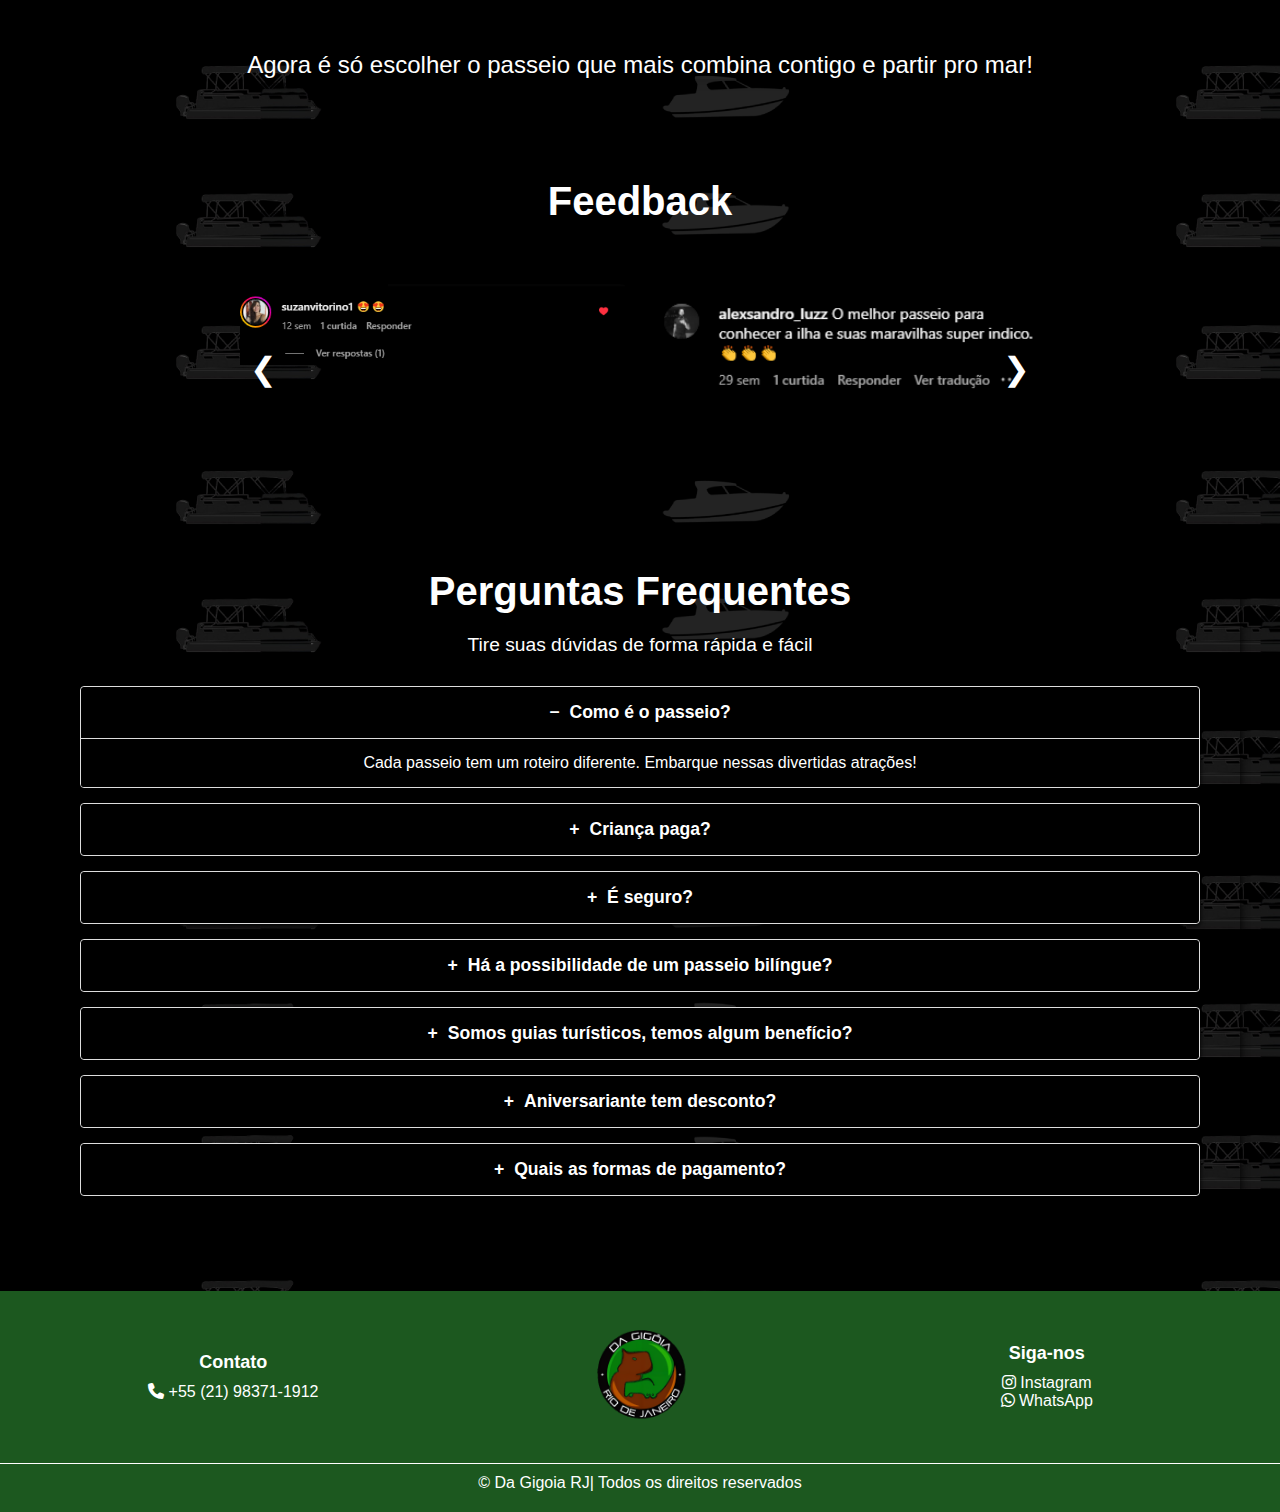
==== commit c5ef7c02: "Teste1" ====
--- a/index.html
+++ b/index.html
@@ -100,7 +100,7 @@
 
   <div class="container caixa-formatada">
     <div class="texto">
-      <p style="font-size: 1.5em; font-family: cursive" ;>Agora é só escolher o passeio que mais combina contigo e
+      <p>Agora é só escolher o passeio que mais combina contigo e
         partir pro mar!</p>
     </div>
   </div>
--- a/CSS/style.css
+++ b/CSS/style.css
@@ -10,7 +10,7 @@
 
 
 body {
-    font-family: "Piedra", serif;
+    font-family: Arial, Helvetica, sans-serif, serif;
     color: #000000;
     background-image: url(Fundo.png);
     margin: 0;
@@ -88,7 +88,7 @@
 
 
 .roteiros {
-    font-family: cursive;
+    
     text-align: center;
     color: #ffffff;
     border-radius: 10px;
@@ -96,12 +96,13 @@
 }
 
 .roteiros h2 {
-
+    
     font-size: 2.5rem;
 }
 
 .roteiros-container {
     display: flex;
+    
     justify-content: center;
     width: 100%;
     max-width: 1100px;
@@ -114,7 +115,6 @@
 .roteiros .miniatura {
     width: 300px;
     height: 200px;
-
     transition: transform 0.3s;
     cursor: pointer;
     object-fit: cover;
@@ -351,7 +351,7 @@
 
 
 .depoimentos {
-    font-family: cursive;
+    
     text-align: center;
     max-width: 1200px;
     padding: 40px;
@@ -448,7 +448,7 @@
 
 
 .tituloperguntas {
-    font-family: cursive;
+    
     font-size: 24px;
     margin-bottom: 10px;
 }
